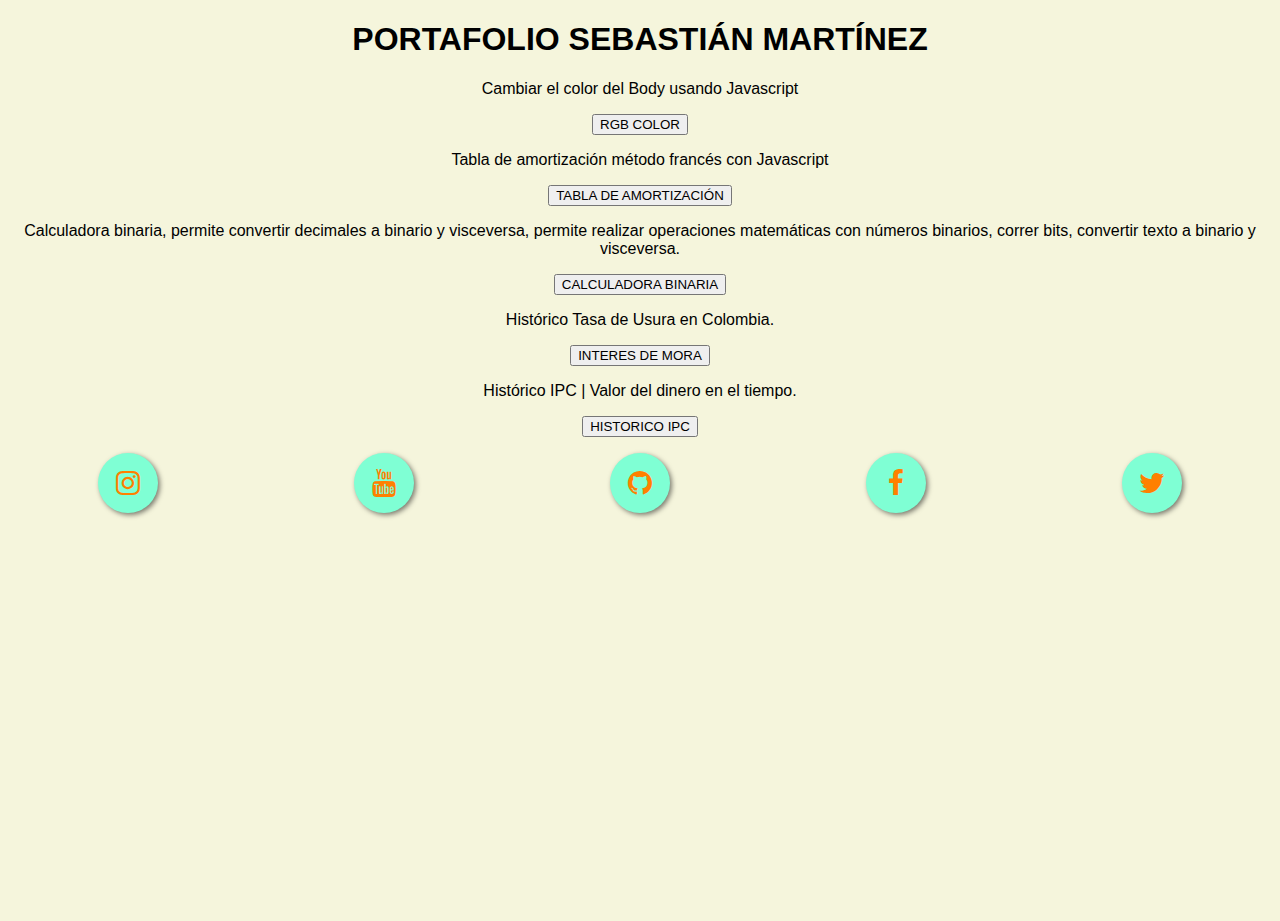
==== index.html @ 7d864868 "version 4.3" ====
<!DOCTYPE html>
<html lang="en">
<head>
    <meta charset="UTF-8">
    <meta http-equiv="X-UA-Compatible" content="IE=edge">
    <meta name="viewport" content="width=device-width, initial-scale=1.0">
    
    <link rel="stylesheet" href="https://stackpath.bootstrapcdn.com/font-awesome/4.7.0/css/font-awesome.min.css">
    <link rel="StyleSheet" href="portafolio.css" type="text/css"/>
    <title>portafolioSM</title>
    <link rel="shortcut icon" href="logoGrowcop.png">
</head>
<body>
<h1>PORTAFOLIO SEBASTIÁN MARTÍNEZ</h1>

<p>Cambiar el color del Body usando Javascript
    <form action="https://sebastianmartinez25.github.io/background-color/rgb.html">
        <input type="submit" value="RGB COLOR" />
    </form>
</p>
<p>Tabla de amortización método francés con Javascript
    <form action="https://sebastianmartinez25.github.io/tabla-amortizacion/tamortizacion.html">
        <input type="submit" value="TABLA DE AMORTIZACIÓN" />
    </form>
</p>
<p>Calculadora binaria, permite convertir decimales a binario y visceversa, permite realizar operaciones matemáticas con números binarios, correr bits, convertir texto a binario y visceversa.
    <form action="https://sebastianmartinez25.github.io/calculadora-binaria/convBits.html">
        <input type="submit" value="CALCULADORA BINARIA" />
    </form>
</p>
<p>Histórico Tasa de Usura en Colombia.
    <form action="https://sebastianmartinez25.github.io/interesmoracchuila">
        <input type="submit" value="INTERES DE MORA" />
    </form>
</p>
<p>Histórico IPC | Valor del dinero en el tiempo.
    <form action="https://sebastianmartinez25.github.io/historicoIpc/">
        <input type="submit" value="HISTORICO IPC" />
    </form>
</p>
<section class="buttons">
    <a href="https://www.instagram.com/sebastian_2506" class="fa fa-instagram"></a>
    <a href="https://www.youtube.com/channel/UCRGAAz7myGJRXbq8Pd_0M-Q" class="fa fa-youtube"></a>
    <a href="https://github.com/sebastianMartinez25" class="fa fa-github"></a>
    <a href="https://www.facebook.com/profile.php?id=1327096202" class="fa fa-facebook"></a>
    <a href="https://twitter.com/Jsmartinezl" class="fa fa-twitter"></a>
</section>
    <script src="portafolio.js"></script>
</body>
</html>
---- portafolio.css ----
body{
    background-color:beige;
    min-height: 100vh;
    margin:auto;
    text-align: center;
    font-family: Arial;
}

.buttons{
    min-width: 700px;
    display: flex;
    justify-content: space-around;
}

.buttons a {
    text-decoration: none;
    font-size: 28px;
    width: 60px;
    height: 60px;
    line-height: 60px;
    background-color: aquamarine;
    color: #ff8000;
    border-radius: 50%;
    box-shadow:2px 2px 5px rgba(0, 0, 0, 0.5) ;
    transition: all .4s ease-in-out;
}

.buttons a:hover{
    transform: scale(1.4);
}
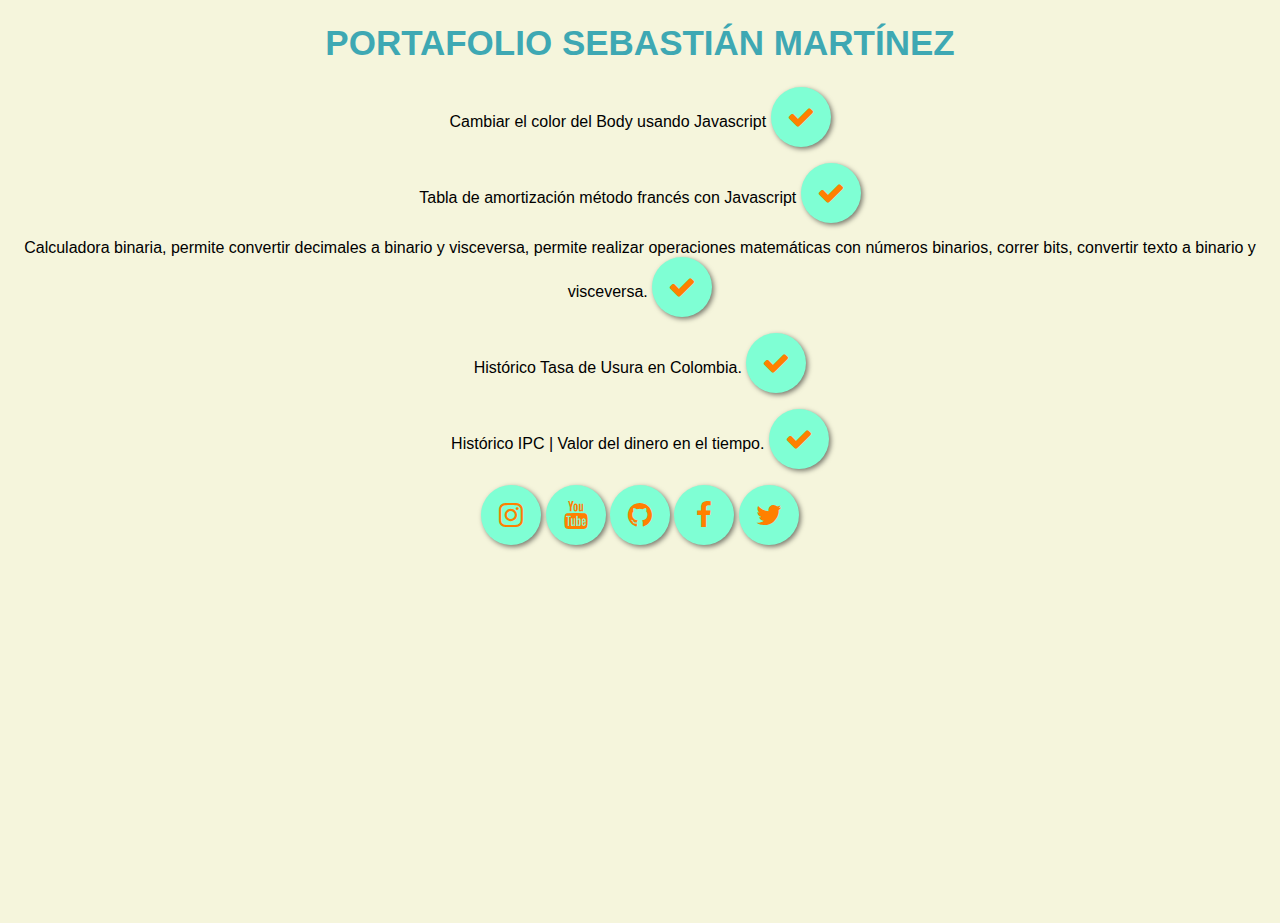
==== commit 3b47fd09: "version 4.5" ====
--- a/index.html
+++ b/index.html
@@ -11,33 +11,27 @@
     <link rel="shortcut icon" href="logoGrowcop.png">
 </head>
 <body>
+
 <h1>PORTAFOLIO SEBASTIÁN MARTÍNEZ</h1>
+<section class="check">
+    <p>Cambiar el color del Body usando Javascript
+        <a href="https://sebastianmartinez25.github.io/background-color/rgb.html" class="fa fa-check"></a>
+    </p>
+    <p>Tabla de amortización método francés con Javascript
+        <a href="https://sebastianmartinez25.github.io/tabla-amortizacion/tamortizacion.html" class="fa fa-check"></a>
+    </p>
+    <p>Calculadora binaria, permite convertir decimales a binario y visceversa, permite realizar operaciones matemáticas con números binarios, correr bits, convertir texto a binario y visceversa.
+            <a href="https://sebastianmartinez25.github.io/calculadora-binaria/convBits.html" class="fa fa-check"></a>   
+        
+    </p>
+    <p>Histórico Tasa de Usura en Colombia.
+        <a href="https://sebastianmartinez25.github.io/interesmoracchuila" class="fa fa-check"></a>
+    </p>
+    <p>Histórico IPC | Valor del dinero en el tiempo.
+        <a href="https://sebastianmartinez25.github.io/historicoIpc/" class="fa fa-check"></a>
+    </p>
+</section>
 
-<p>Cambiar el color del Body usando Javascript
-    <form action="https://sebastianmartinez25.github.io/background-color/rgb.html">
-        <input type="submit" value="RGB COLOR" />
-    </form>
-</p>
-<p>Tabla de amortización método francés con Javascript
-    <form action="https://sebastianmartinez25.github.io/tabla-amortizacion/tamortizacion.html">
-        <input type="submit" value="TABLA DE AMORTIZACIÓN" />
-    </form>
-</p>
-<p>Calculadora binaria, permite convertir decimales a binario y visceversa, permite realizar operaciones matemáticas con números binarios, correr bits, convertir texto a binario y visceversa.
-    <form action="https://sebastianmartinez25.github.io/calculadora-binaria/convBits.html">
-        <input type="submit" value="CALCULADORA BINARIA" />
-    </form>
-</p>
-<p>Histórico Tasa de Usura en Colombia.
-    <form action="https://sebastianmartinez25.github.io/interesmoracchuila">
-        <input type="submit" value="INTERES DE MORA" />
-    </form>
-</p>
-<p>Histórico IPC | Valor del dinero en el tiempo.
-    <form action="https://sebastianmartinez25.github.io/historicoIpc/">
-        <input type="submit" value="HISTORICO IPC" />
-    </form>
-</p>
 <section class="buttons">
     <a href="https://www.instagram.com/sebastian_2506" class="fa fa-instagram"></a>
     <a href="https://www.youtube.com/channel/UCRGAAz7myGJRXbq8Pd_0M-Q" class="fa fa-youtube"></a>
--- a/portafolio.css
+++ b/portafolio.css
@@ -1,4 +1,3 @@
-
 body{
     background-color:beige;
     min-height: 100vh;
@@ -6,11 +5,9 @@
     text-align: center;
     font-family: Arial;
 }
-
-.buttons{
-    min-width: 700px;
-    display: flex;
-    justify-content: space-around;
+h1 {
+    color: #3ea8b3;
+    font-size: 35px;
 }
 
 .buttons a {
@@ -28,4 +25,19 @@
 
 .buttons a:hover{
     transform: scale(1.4);
+}
+.check a{
+    text-decoration: none;
+    font-size: 28px;
+    width: 60px;
+    height: 60px;
+    line-height: 60px;
+    background-color: aquamarine;
+    color: #ff8000;
+    border-radius: 50%;
+    box-shadow:2px 2px 5px rgba(0, 0, 0, 0.5) ;
+    transition: all .4s ease-in-out;
+}
+.check a:hover{
+    transform: scale(1.11);
 }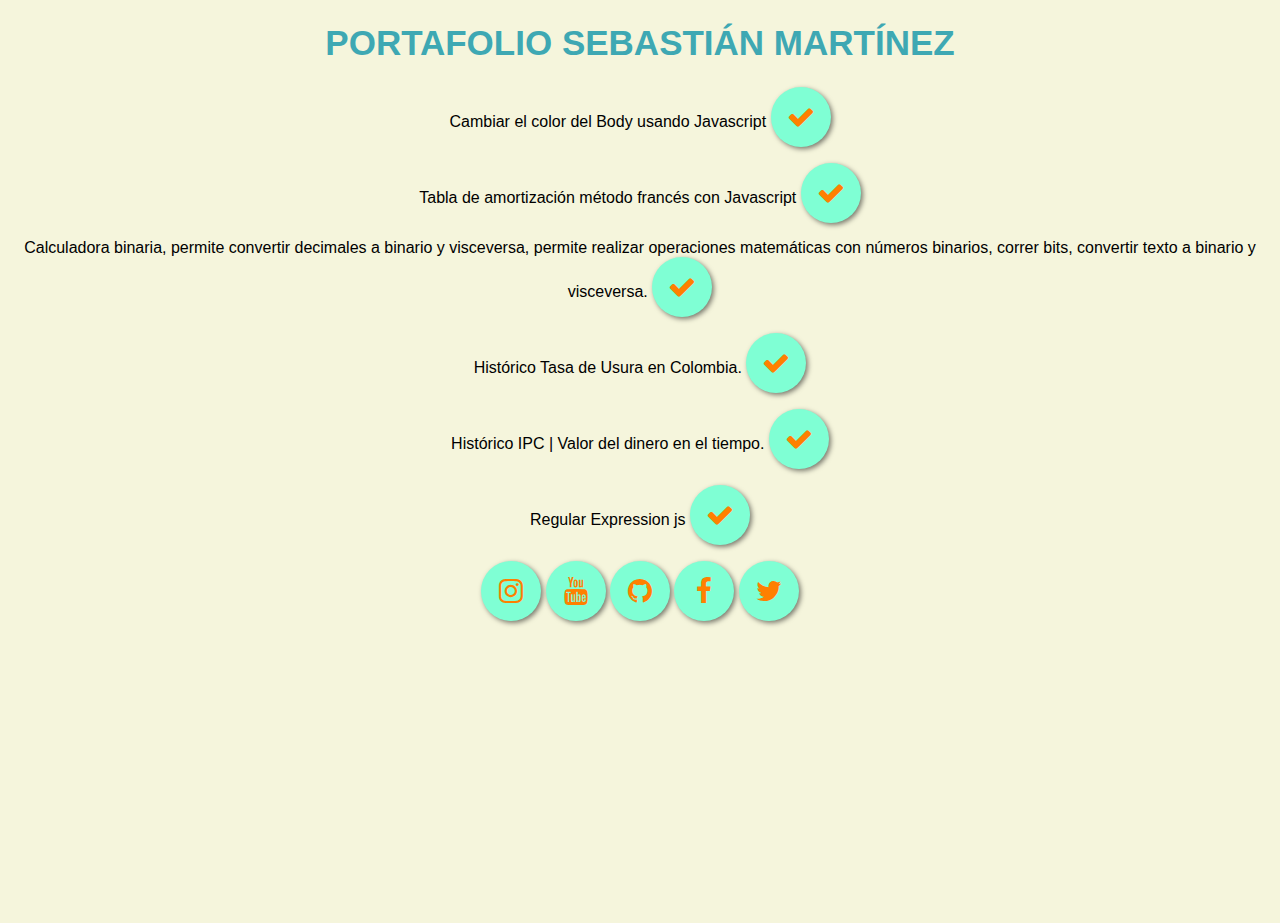
==== commit dbe03cf6: "version 4.6html" ====
--- a/index.html
+++ b/index.html
@@ -30,6 +30,9 @@
     <p>Histórico IPC | Valor del dinero en el tiempo.
         <a href="https://sebastianmartinez25.github.io/historicoIpc/" class="fa fa-check"></a>
     </p>
+    <p>Regular Expression js
+        <a href="https://sebastianmartinez25.github.io/regex/" class="fa fa-check"></a>
+    </p>
 </section>
 
 <section class="buttons">
